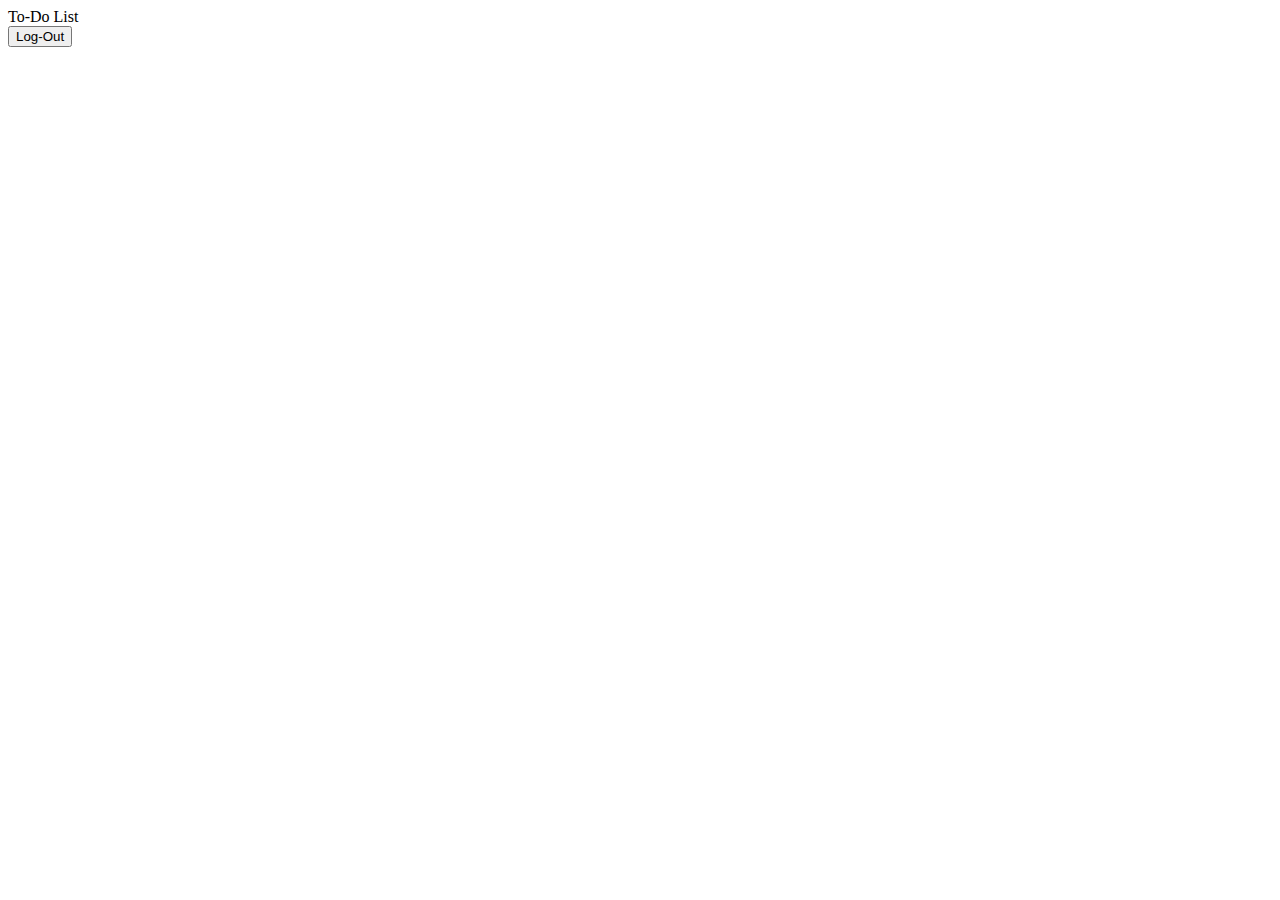
==== todo.html @ 885c25e7 "Display ToDo list" ====
<!DOCTYPE html>
<html lang="en">
<head>
    <meta charset="UTF-8">
    <meta http-equiv="X-UA-Compatible" content="IE=edge">
    <meta name="viewport" content="width=device-width, initial-scale=1.0">
    <title>ToDo</title>
    <link href="https://cdn.jsdelivr.net/npm/bootstrap@5.1.3/dist/css/bootstrap.min.css" rel="stylesheet"
        integrity="sha384-1BmE4kWBq78iYhFldvKuhfTAU6auU8tT94WrHftjDbrCEXSU1oBoqyl2QvZ6jIW3" crossorigin="anonymous">
 <script src="https://cdn.jsdelivr.net/npm/bootstrap@5.1.3/dist/js/bootstrap.bundle.min.js"
        integrity="sha384-ka7Sk0Gln4gmtz2MlQnikT1wXgYsOg+OMhuP+IlRH9sENBO0LRn5q+8nbTov4+1p"
        crossorigin="anonymous"></script>
        <script src="https://code.jquery.com/jquery-3.5.1.js"></script>
        <script src="JS/todo.js"></script>
</head>
<body>
    
    <div class="container-fluid">
        <div class="row">
            <nav class="navbar navbar-light bg-light">
                <div class="container-fluid">
                  <a class="navbar-brand">To-Do List</a>
                  <div class="d-flex">
                   
                    <button class="btn btn-primary" type="submit">Log-Out</button>
                  </div>
                </div>
              </nav>
            <!-- <div class="col-2"></div> -->
            <div class="col">
                <table class="table table-striped" id="todolist">              
                </table>
            </div>
            
            
        </div>
    </div>
</body>
</html>
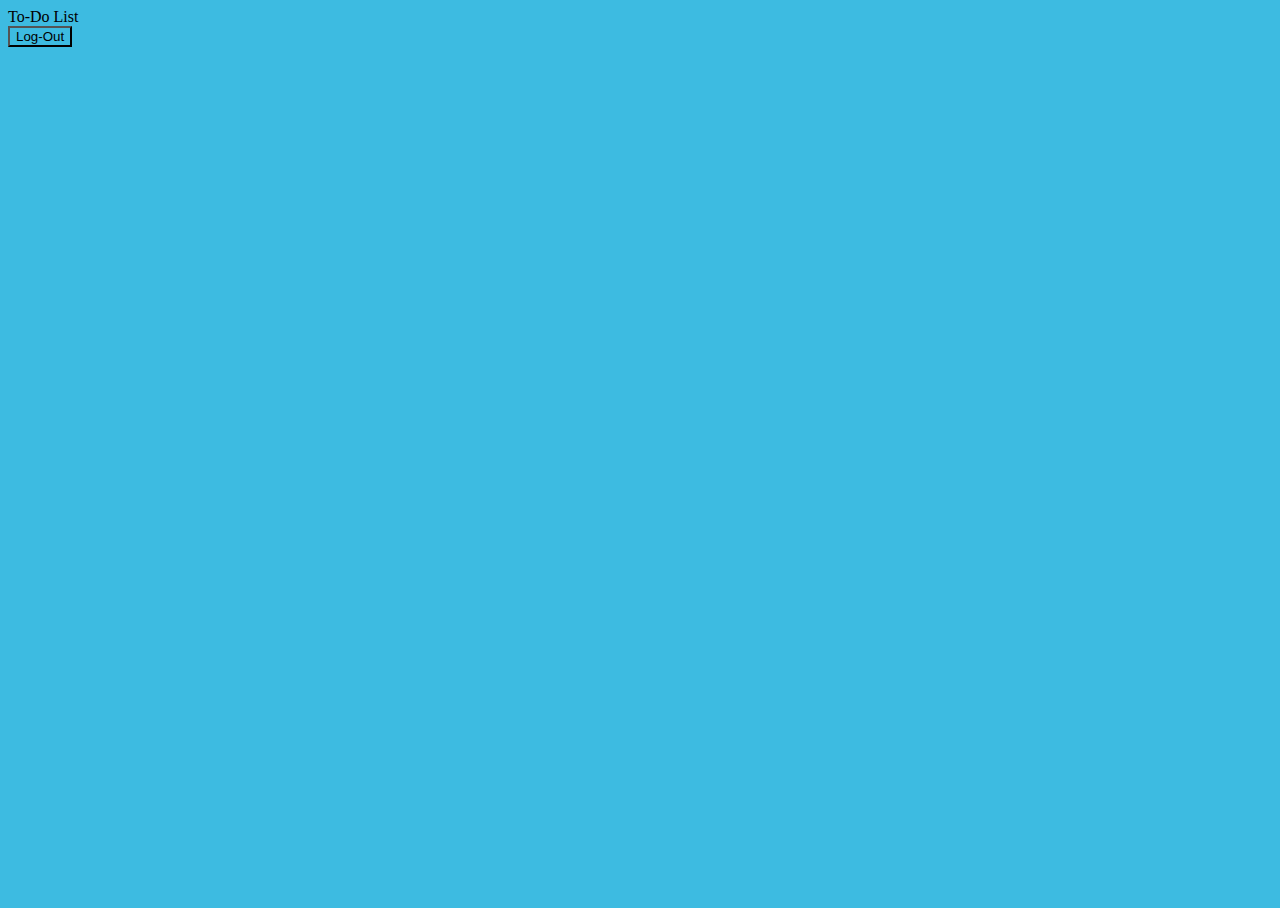
==== commit 2f9c18b1: "css applied" ====
--- a/todo.html
+++ b/todo.html
@@ -1,39 +1,44 @@
 <!DOCTYPE html>
 <html lang="en">
+
 <head>
-    <meta charset="UTF-8">
-    <meta http-equiv="X-UA-Compatible" content="IE=edge">
-    <meta name="viewport" content="width=device-width, initial-scale=1.0">
+    <meta charset="UTF-8" />
+    <meta http-equiv="X-UA-Compatible" content="IE=edge" />
+    <meta name="viewport" content="width=device-width, initial-scale=1.0" />
     <title>ToDo</title>
     <link href="https://cdn.jsdelivr.net/npm/bootstrap@5.1.3/dist/css/bootstrap.min.css" rel="stylesheet"
-        integrity="sha384-1BmE4kWBq78iYhFldvKuhfTAU6auU8tT94WrHftjDbrCEXSU1oBoqyl2QvZ6jIW3" crossorigin="anonymous">
- <script src="https://cdn.jsdelivr.net/npm/bootstrap@5.1.3/dist/js/bootstrap.bundle.min.js"
+        integrity="sha384-1BmE4kWBq78iYhFldvKuhfTAU6auU8tT94WrHftjDbrCEXSU1oBoqyl2QvZ6jIW3" crossorigin="anonymous" />
+    <script src="https://cdn.jsdelivr.net/npm/bootstrap@5.1.3/dist/js/bootstrap.bundle.min.js"
         integrity="sha384-ka7Sk0Gln4gmtz2MlQnikT1wXgYsOg+OMhuP+IlRH9sENBO0LRn5q+8nbTov4+1p"
         crossorigin="anonymous"></script>
-        <script src="https://code.jquery.com/jquery-3.5.1.js"></script>
-        <script src="JS/todo.js"></script>
+    <link rel="stylesheet" href="CSS/todo.css" />
+    <script src="https://code.jquery.com/jquery-3.5.1.js"></script>
+    <script src="JS/todo.js"></script>
 </head>
+
 <body>
-    
     <div class="container-fluid">
         <div class="row">
             <nav class="navbar navbar-light bg-light">
                 <div class="container-fluid">
-                  <a class="navbar-brand">To-Do List</a>
-                  <div class="d-flex">
-                   
-                    <button class="btn btn-primary" type="submit">Log-Out</button>
-                  </div>
+                    <a class="navbar-brand">To-Do List</a>
+                    <div class="d-flex">
+                        <button class="btn btn-primary" type="submit" onclick="logout()">
+                            Log-Out
+                        </button>
+                    </div>
                 </div>
-              </nav>
-            <!-- <div class="col-2"></div> -->
-            <div class="col">
-                <table class="table table-striped" id="todolist">              
-                </table>
+            </nav>
+            <br />
+            <div class="col"></div>
+            <div class="col-md-8 col-sm-11">                
+                <div class="card">
+                    <table class="table table-striped" id="todolist"></table>
+                </div>
             </div>
-            
-            
+            <div class="col"></div>
         </div>
     </div>
 </body>
+
 </html>--- a/CSS/todo.css
+++ b/CSS/todo.css
@@ -0,0 +1,22 @@
+
+  html, body {
+    height: 100%;
+    background-color: #3dbbe1;
+    background-size: cover;
+}
+
+input[type=checkbox]:checked:enabled + td {
+    background: green;
+  }
+
+  input[type=checkbox]:disabled+label {
+    color: #ccc;
+  }
+
+  input[type=checkbox] {
+      padding-left: 10%;
+  }
+
+.btn-primary {
+    background-color: #3dbbe1;
+}
